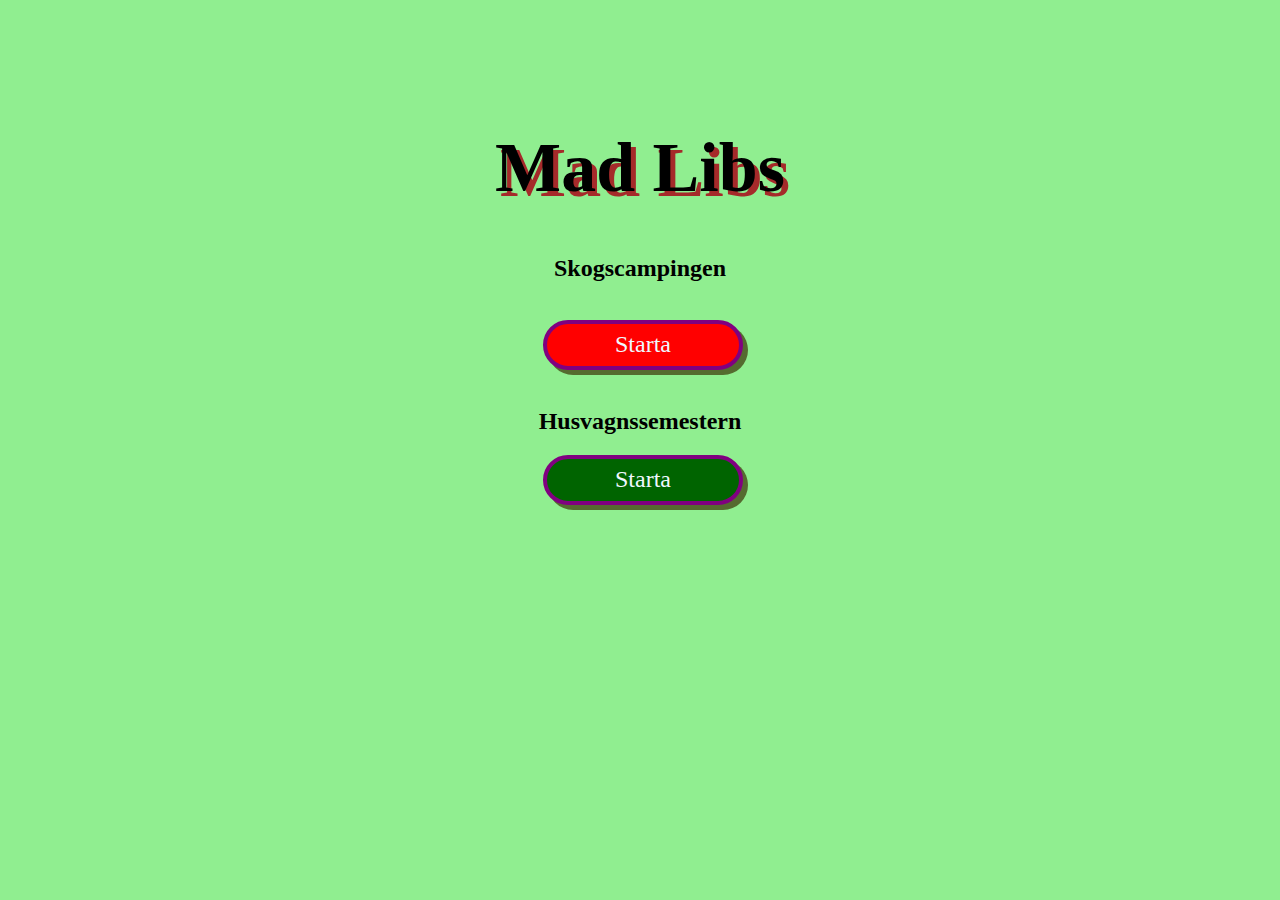
==== index.html @ 20e86014 "first commit" ====
<!DOCTYPE html>
<html lang="en">
<head>
    <meta charset="UTF-8">
    <meta name="viewport" content="width=device-width, initial-scale=1.0">
    <title>Test Madlibs</title>
    <link rel="stylesheet" a href="style.css">
</head>
<body>
    <main>
        <header>
            <h1>Mad Libs</h1>
        </header>
        <section>
            <h2>Skogscampingen</h2><br>
            <button class="start" onclick="myFunction()">Starta</button><br><br>

            
        </section>
    </main>
    <script src="script.js">
        function myFunction() {

            var vehicle = prompt("Ett fordon");
            var adjective = prompt("Ett adjektiv (beskriver något)");
            var number = prompt("Ett antal");
            var tech = prompt("En teknisk pryl");
            var explative = prompt("Ett svärord");
            var location = prompt("En plats");
            var verb = prompt("Ett verb (något man gör)");
            var adjective2 = prompt("Ett adjektiv som slutar på t (beskriver något, t.ex. kallt)");

            if (vehicle, adjective, number , tech, explative, location, verb, adjective2 != null) {
                
            document.write("Vi körde ut till skogen i farsans " + vehicle + " och försökte hitta en " + adjective + " plats vid sjön. Jag hade bl.a. med mig en kortlek, " + number + " korvar med korvbröd och " + tech + " . Det hann knappt gå 5 min innan vi hörde hur farsan utbrast; " + explative + "!!! Han hade glömt grillkolen i " + location + " . Förutom att vi fick " + verb + " råa korvar så var det väldigt " + adjective2 + ".");
            }
        }
    </script>

    
    <!-- <p>Vi körde ut till skogen i farsans (vehicle) och försökte hitta en 
        (adjective) plats vid sjön. -->
        <!-- Jag hade bl.a. med mig en kortlek, (number) korvar med korvbröd 
         och (tech). Det hann knappt gå -->
        <!-- 5 min innan vi hörde hur farsan utbrast; (explative!)! Han hade 
         glömt grillkolen i (location).  -->
        <!-- Förutom att vi fick (verb) råa korvar så var det väldigt (adjective2).
          -->
    <!-- </p>  -->
    
</section>
<section>
    <h2>Husvagnssemestern</h2>
    <button class="start1" onclick="yourFunction()">Starta</button>

    <script src="script2.js">
        function yourFunction() {

            var number1 = prompt("En siffra");
            var adjective1 = prompt("Ett adjektiv som slutar på a (beskriver något t.ex. oljiga)");
            var location1 = prompt("Plats i bestämd form (t.ex. torget, bussen)");
            var city = prompt("En stad");
            var adjective3 = prompt("Ännu ett adjektiv (beskriver något)");
            var adjective4 = prompt("Ett till adjektiv (beskriver något)");
            var country = prompt("Ett land");
            var movie = prompt("En film");
            var name = prompt("En persons namn");
            var adjective5 = prompt("Ett adjektiv som slutar på a igen (beskriver något, t.ex. gula)");
            var fmember = prompt("En släktmedlem, (ex. kusin, morbror)");
            var verb1 = prompt("Ett verb (något man gör)");
            var noun = prompt("Ett substantiv (ett namn, en plats eller en sak)");
            var location2 = prompt("En plats i bestämd form igen (t.ex. torget, bussen)");
            var verb2 = prompt("Ett verb i dåtid (något man gjort t.ex. körde)");
            var adjective6 = prompt("Ett sista adjektiv (beskriver något)");

            if (number1, adjective1, location1, city, adjective3, adjective4, country, movie, name, adjective5, fmember, verb1, noun, location2, verb2, adjective6 != null) {

                document.write("Jag hade tagit " + number1 + " veckors semester. Jag hämtade upp min " + adjective1 + " familj på " + location1 + " i " + city + ". Husvagnen var " + adjective3 + ", " + adjective4 + " och redo för resan till " + country + ". Medan barnen tittade på " + movie + ", turades jag och " + name + " , min " + adjective5 + " " + fmember + " om att köra. Barnen började " + verb1 + " om deras" + noun + " så vi fick stanna till vid " + location2 + ". De kom inte överens, vi " + verb2 + " och förberrede oss för en " + adjective6 + " resa hemåt.");
            }
        }
    </script>
    <!-- Jag hade tagit *siffra* veckors semester. Jag hämtade upp min *adjektiv*
     familj på *plats i bestämd form* i *stad*. Husvagnen var *adjektiv*, *adjektiv*
     och redo för resan till *land*. Medan barnen tittade på *film*, turades jag och
     *namn*, min *adjektiv* *släktmedlem* om att köra. Barnen började *verb* om deras
     *substantiv* så vi fick stanna till vid *plats*. De kom inte överens, vi *verb* och 
     förberrede oss för en *adjektiv* resa hemåt. -->
</body>
</html>
---- style.css ----
body {
    margin: 10%;
    background-color: lightgreen;
    color: black;
    font-family: Georgia;
}
h1 {
    text-align: center;
    font-family: 'Franklin Gothic Medium';
    font-size: 70px;
    text-shadow: 5px 5px brown;
}
h2 {
    text-align: center;
}

.start {
    margin-left: 415px;
    width: 200px;
    height: 50px;
    border-radius: 25px;
    border: 4px solid purple;
    background-color: darkgreen;
    color: aliceblue;
    font-family: fantasy;
    font-size: 24px;
    box-shadow: 5px 5px darkolivegreen;
}

.start1 {
    margin-left: 415px;
    width: 200px;
    height: 50px;
    border-radius: 25px;
    border: 4px solid purple;
    background-color: darkgreen;
    color: aliceblue;
    font-family: fantasy;
    font-size: 24px;
    box-shadow: 5px 5px darkolivegreen;
}

.start, .start1:hover {
    background-color: red;
}
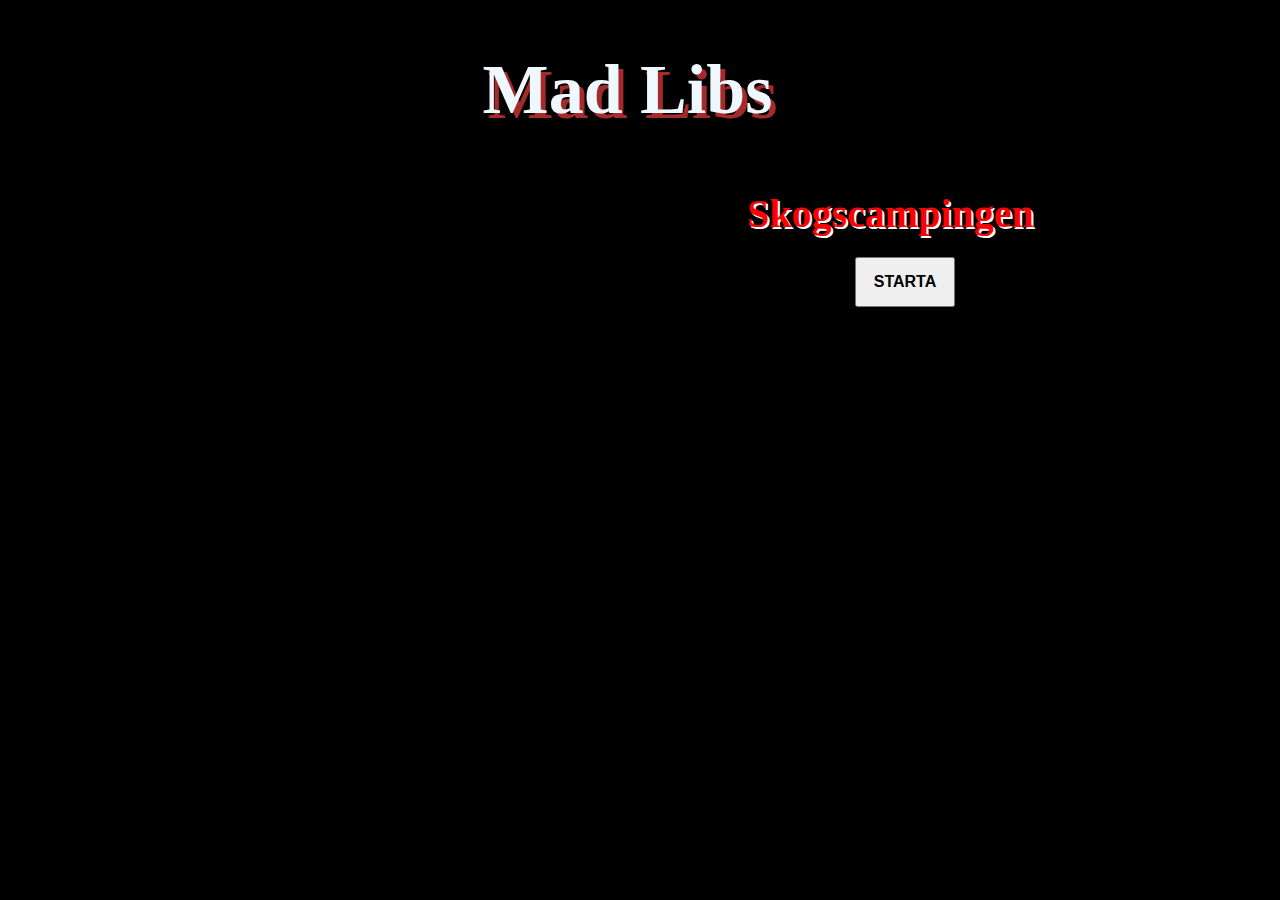
==== commit cd038c05: "New rework" ====
--- a/index.html
+++ b/index.html
@@ -12,30 +12,14 @@
             <h1>Mad Libs</h1>
         </header>
         <section>
-            <h2>Skogscampingen</h2><br>
-            <button class="start" onclick="myFunction()">Starta</button><br><br>
+            <article>
+                <h2>Skogscampingen</h2>
+                <button id="skogstart" onclick="location.href='Skogscamping.html'">STARTA</button>
+            </article>
 
-            
         </section>
     </main>
-    <script src="script.js">
-        function myFunction() {
-
-            var vehicle = prompt("Ett fordon");
-            var adjective = prompt("Ett adjektiv (beskriver något)");
-            var number = prompt("Ett antal");
-            var tech = prompt("En teknisk pryl");
-            var explative = prompt("Ett svärord");
-            var location = prompt("En plats");
-            var verb = prompt("Ett verb (något man gör)");
-            var adjective2 = prompt("Ett adjektiv som slutar på t (beskriver något, t.ex. kallt)");
-
-            if (vehicle, adjective, number , tech, explative, location, verb, adjective2 != null) {
-                
-            document.write("Vi körde ut till skogen i farsans " + vehicle + " och försökte hitta en " + adjective + " plats vid sjön. Jag hade bl.a. med mig en kortlek, " + number + " korvar med korvbröd och " + tech + " . Det hann knappt gå 5 min innan vi hörde hur farsan utbrast; " + explative + "!!! Han hade glömt grillkolen i " + location + " . Förutom att vi fick " + verb + " råa korvar så var det väldigt " + adjective2 + ".");
-            }
-        }
-    </script>
+    
 
     
     <!-- <p>Vi körde ut till skogen i farsans (vehicle) och försökte hitta en 
@@ -49,41 +33,14 @@
     <!-- </p>  -->
     
 </section>
-<section>
-    <h2>Husvagnssemestern</h2>
-    <button class="start1" onclick="yourFunction()">Starta</button>
 
-    <script src="script2.js">
-        function yourFunction() {
-
-            var number1 = prompt("En siffra");
-            var adjective1 = prompt("Ett adjektiv som slutar på a (beskriver något t.ex. oljiga)");
-            var location1 = prompt("Plats i bestämd form (t.ex. torget, bussen)");
-            var city = prompt("En stad");
-            var adjective3 = prompt("Ännu ett adjektiv (beskriver något)");
-            var adjective4 = prompt("Ett till adjektiv (beskriver något)");
-            var country = prompt("Ett land");
-            var movie = prompt("En film");
-            var name = prompt("En persons namn");
-            var adjective5 = prompt("Ett adjektiv som slutar på a igen (beskriver något, t.ex. gula)");
-            var fmember = prompt("En släktmedlem, (ex. kusin, morbror)");
-            var verb1 = prompt("Ett verb (något man gör)");
-            var noun = prompt("Ett substantiv (ett namn, en plats eller en sak)");
-            var location2 = prompt("En plats i bestämd form igen (t.ex. torget, bussen)");
-            var verb2 = prompt("Ett verb i dåtid (något man gjort t.ex. körde)");
-            var adjective6 = prompt("Ett sista adjektiv (beskriver något)");
-
-            if (number1, adjective1, location1, city, adjective3, adjective4, country, movie, name, adjective5, fmember, verb1, noun, location2, verb2, adjective6 != null) {
-
-                document.write("Jag hade tagit " + number1 + " veckors semester. Jag hämtade upp min " + adjective1 + " familj på " + location1 + " i " + city + ". Husvagnen var " + adjective3 + ", " + adjective4 + " och redo för resan till " + country + ". Medan barnen tittade på " + movie + ", turades jag och " + name + " , min " + adjective5 + " " + fmember + " om att köra. Barnen började " + verb1 + " om deras" + noun + " så vi fick stanna till vid " + location2 + ". De kom inte överens, vi " + verb2 + " och förberrede oss för en " + adjective6 + " resa hemåt.");
-            }
-        }
-    </script>
+    
     <!-- Jag hade tagit *siffra* veckors semester. Jag hämtade upp min *adjektiv*
      familj på *plats i bestämd form* i *stad*. Husvagnen var *adjektiv*, *adjektiv*
      och redo för resan till *land*. Medan barnen tittade på *film*, turades jag och
      *namn*, min *adjektiv* *släktmedlem* om att köra. Barnen började *verb* om deras
      *substantiv* så vi fick stanna till vid *plats*. De kom inte överens, vi *verb* och 
      förberrede oss för en *adjektiv* resa hemåt. -->
+     
 </body>
 </html>--- a/style.css
+++ b/style.css
@@ -1,45 +1,58 @@
+* {
+    box-sizing: border-box;
+    flex-direction: column;
+    justify-content: center;
+    padding: 0;
+    margin: 0;
+    text-align: center;
+}
+
 body {
-    margin: 10%;
-    background-color: lightgreen;
-    color: black;
     font-family: Georgia;
+    background-color: black;
 }
+
+
+
+
 h1 {
     text-align: center;
     font-family: 'Franklin Gothic Medium';
     font-size: 70px;
     text-shadow: 5px 5px brown;
+    padding: 0;
+    color:aliceblue;
+    margin-top: 50px;
+    margin-right: 25px;
 }
+
+section {
+    justify-content: center;
+    flex-direction: column;
+    width: 400px;
+    height: 600px;
+}
+
 h2 {
     text-align: center;
+    padding-top: 60px;
+    margin-left: 83vh;
+    text-shadow: 2px 2px white;
+    color: red;
+    font-size: 40px;
 }
 
-.start {
-    margin-left: 415px;
-    width: 200px;
+button {
+    margin-top: 20px;
+    margin-left: 95vh;
+    width: 100px;
     height: 50px;
-    border-radius: 25px;
-    border: 4px solid purple;
-    background-color: darkgreen;
-    color: aliceblue;
-    font-family: fantasy;
-    font-size: 24px;
-    box-shadow: 5px 5px darkolivegreen;
+    font-size: 16px;
+    font-weight: bold;
 }
 
-.start1 {
-    margin-left: 415px;
-    width: 200px;
-    height: 50px;
-    border-radius: 25px;
-    border: 4px solid purple;
-    background-color: darkgreen;
-    color: aliceblue;
-    font-family: fantasy;
-    font-size: 24px;
-    box-shadow: 5px 5px darkolivegreen;
-}
-
-.start, .start1:hover {
-    background-color: red;
+button:hover {
+    color: black !important;
+    background-color: greenyellow !important;
+    cursor: pointer;
 }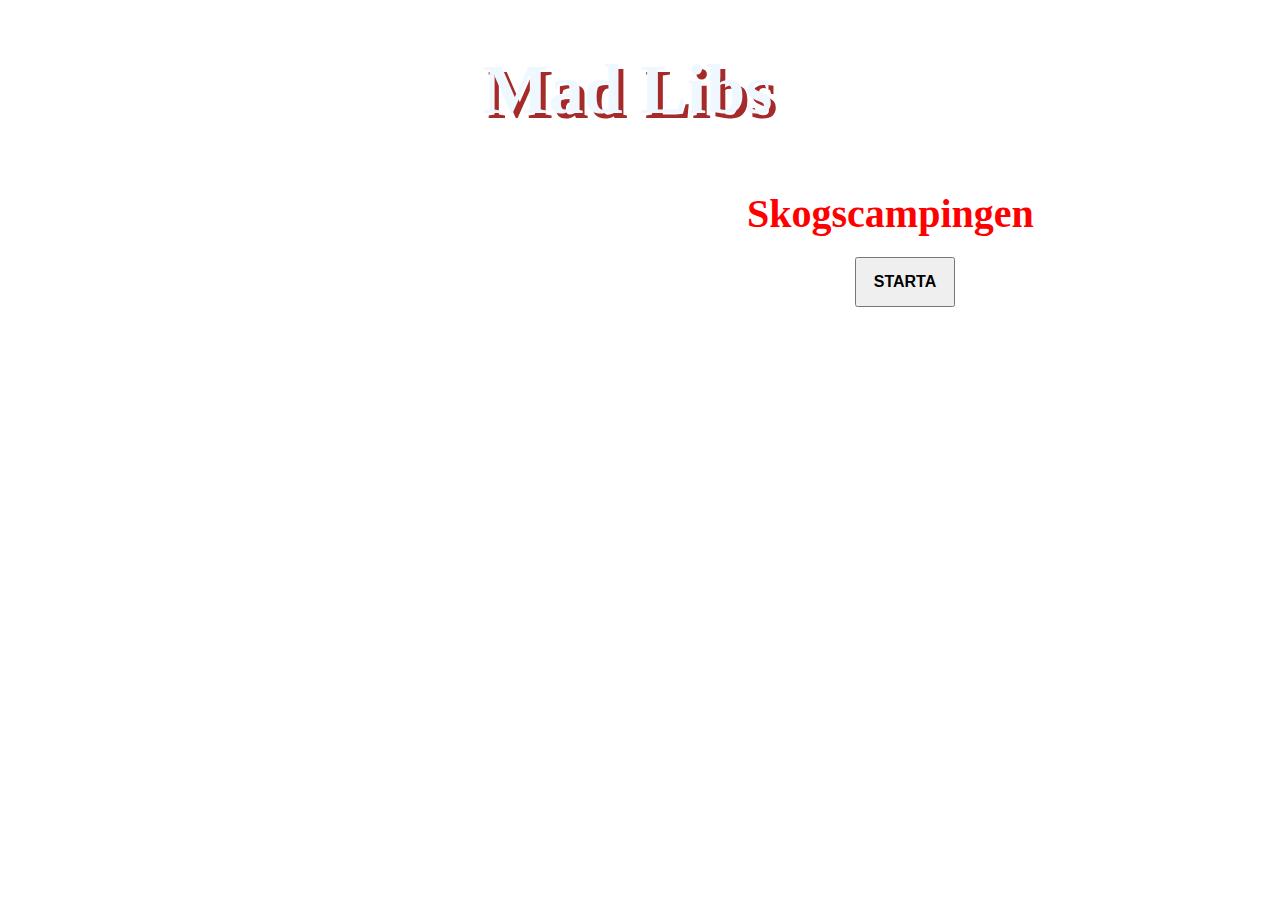
==== commit 50fc3bf8: "added main page bg image" ====
--- a/index.html
+++ b/index.html
@@ -7,6 +7,7 @@
     <link rel="stylesheet" a href="style.css">
 </head>
 <body>
+    <a href="Images/artdeco.png"></a>
     <main>
         <header>
             <h1>Mad Libs</h1>
@@ -14,7 +15,7 @@
         <section>
             <article>
                 <h2>Skogscampingen</h2>
-                <button id="skogstart" onclick="location.href='Skogscamping.html'">STARTA</button>
+                <button id="skogstart" onclick="location.href='skogscamping/index.html'">STARTA</button>
             </article>
 
         </section>
--- a/style.css
+++ b/style.css
@@ -9,11 +9,9 @@
 
 body {
     font-family: Georgia;
-    background-color: black;
+    background-image: url(Images/artdeco.png);
+    background-size: cover;
 }
-
-
-
 
 h1 {
     text-align: center;
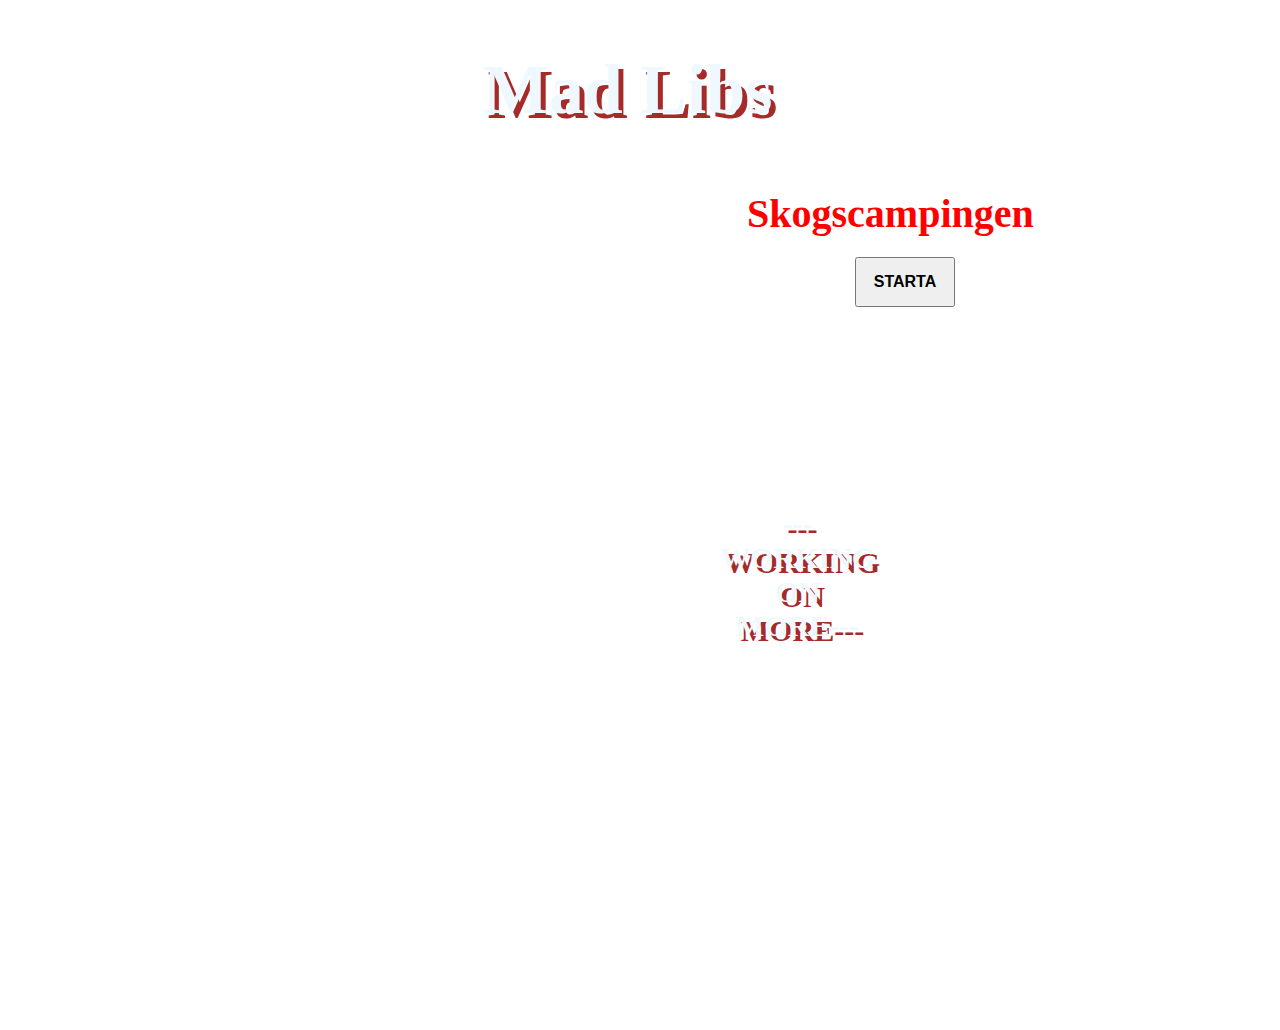
==== commit a49371f5: "added a more to come section" ====
--- a/index.html
+++ b/index.html
@@ -16,6 +16,9 @@
             <article>
                 <h2>Skogscampingen</h2>
                 <button id="skogstart" onclick="location.href='skogscamping/index.html'">STARTA</button>
+            </article>
+            <article>
+                <h1 class="soon">---WORKING ON MORE---</h1>
             </article>
 
         </section>
--- a/style.css
+++ b/style.css
@@ -1,6 +1,6 @@
 * {
     box-sizing: border-box;
-    flex-direction: column;
+    /* flex-direction: column; */
     justify-content: center;
     padding: 0;
     margin: 0;
@@ -26,9 +26,9 @@
 
 section {
     justify-content: center;
-    flex-direction: column;
-    width: 400px;
-    height: 600px;
+    /* flex-direction: column; */
+    width: 100vh;
+    height: 100vh;
 }
 
 h2 {
@@ -53,4 +53,11 @@
     color: black !important;
     background-color: greenyellow !important;
     cursor: pointer;
+}
+
+.soon {
+    text-align: center;
+    margin-top: 200px;
+    font-size: 30px;
+    margin-left: 80vh;
 }